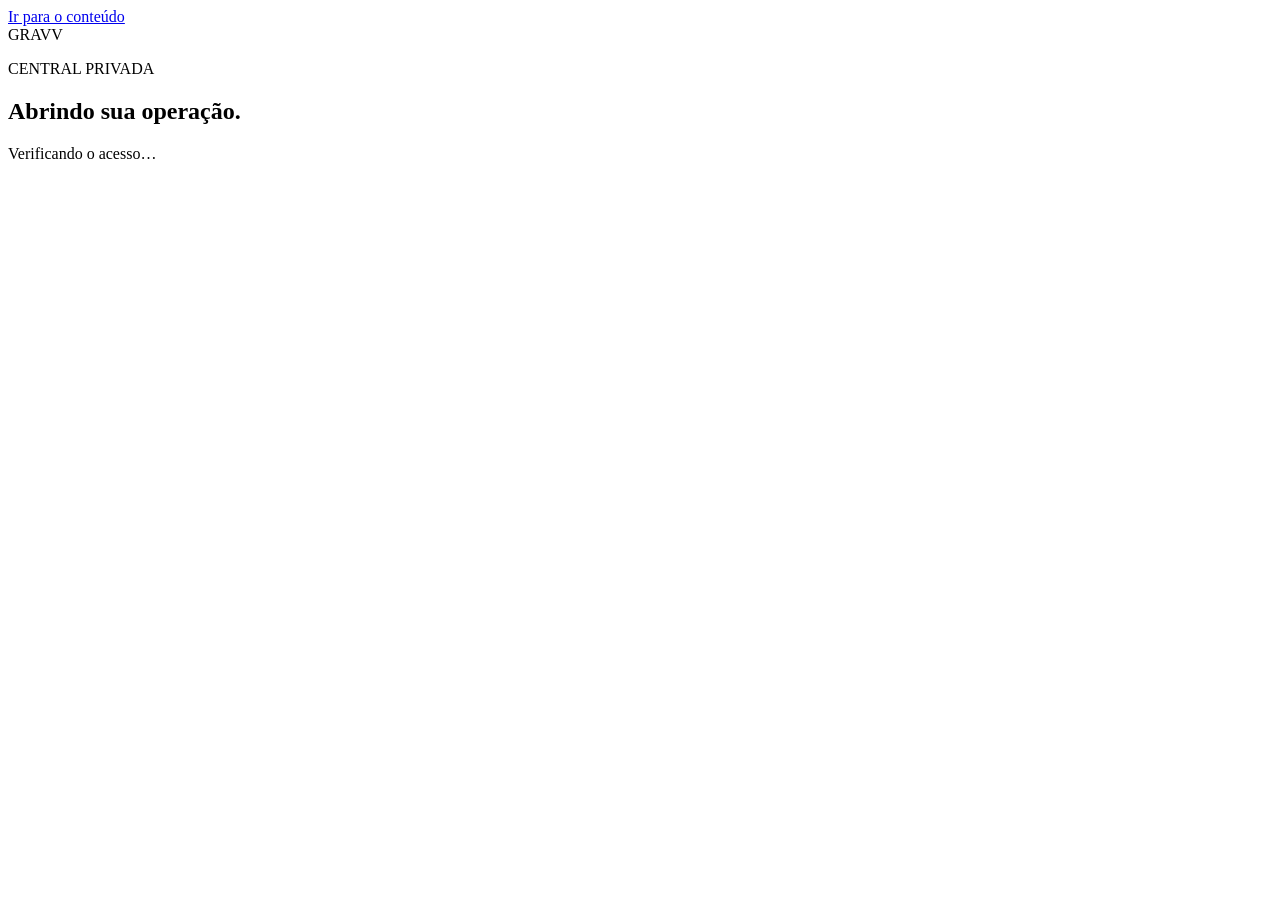
==== public/index.html @ 31c34177 "CRM: frontend (conversas WhatsApp + privacidade)" ====
<!doctype html>
<html lang="pt-BR">
<head><meta charset="utf-8"><meta name="viewport" content="width=device-width,initial-scale=1"><meta name="color-scheme" content="light"><meta name="robots" content="noindex,nofollow"><title>GRAVV · Central da empresa</title><link rel="icon" href="/favicon.svg" type="image/svg+xml"><link rel="stylesheet" href="/styles.css"><script src="/app.js" defer></script></head>
<body><a class="skip" href="#content">Ir para o conteúdo</a><div id="shell" hidden><aside class="sidebar"><a class="brand" href="#overview" data-page="overview" aria-label="GRAVV, visão geral"><img src="/logo.png" alt="GRAVV" width="148" height="52"></a><div class="workspace-label">CENTRAL DA EMPRESA</div><nav aria-label="Navegação principal" id="nav"></nav><div class="sidebar-footer"><span class="status-dot"></span> Operação online e privada<small>Presença com peso.</small></div></aside><div class="workspace"><header class="topbar"><button id="menu-toggle" class="icon-button" aria-label="Abrir menu" aria-expanded="false">☰</button><span class="breadcrumb">GRAVV <span>/</span> <span id="breadcrumb">Visão geral</span></span><span class="owner"><span class="avatar" id="avatar">M</span> <span id="owner-name">Marcos</span> <small>PROPRIETÁRIO</small><button type="button" class="subtle logout" data-action="logout">Sair</button></span></header><main id="content" tabindex="-1"><div class="page-heading"><div><p class="eyebrow" id="eyebrow">SEU CENTRO DE OPERAÇÃO</p><h1 id="page-title">Visão geral</h1><p id="page-subtitle"></p></div><div id="page-actions" class="actions"></div></div><div id="page-body"></div></main><footer class="workspace-footer"><span>GRAVV / GESTÃO</span><span id="updated"></span></footer></div></div><section id="gate" class="gate"><div class="gate-mark">GRAVV</div><p class="eyebrow">CENTRAL PRIVADA</p><h1 id="gate-title">Abrindo sua operação.</h1><p id="gate-message">Verificando o acesso…</p><form id="login-form" class="login-form" hidden><label class="field" for="login-email">E-mail<input id="login-email" type="email" autocomplete="username" required></label><label class="field" for="login-password">Senha<input id="login-password" type="password" autocomplete="current-password" required></label><p id="login-error" class="form-error" role="alert"></p><button id="login-button" class="primary" type="submit">Entrar</button></form><button id="retry" class="primary" hidden>Tentar novamente</button></section><dialog id="dialog" aria-labelledby="dialog-title"><form id="record-form"><div class="dialog-head"><div><p class="eyebrow">REGISTRO NA OPERAÇÃO</p><h2 id="dialog-title"></h2></div><button type="button" data-close class="icon-button" aria-label="Fechar">✕</button></div><div id="dialog-fields"></div><p id="form-error" class="form-error" role="alert"></p><div class="dialog-actions"><button type="button" data-close>Cancelar</button><button class="primary" id="save-button" type="submit">Salvar registro</button></div></form></dialog><div id="toast" class="toast" role="status" aria-live="polite" hidden></div></body></html>
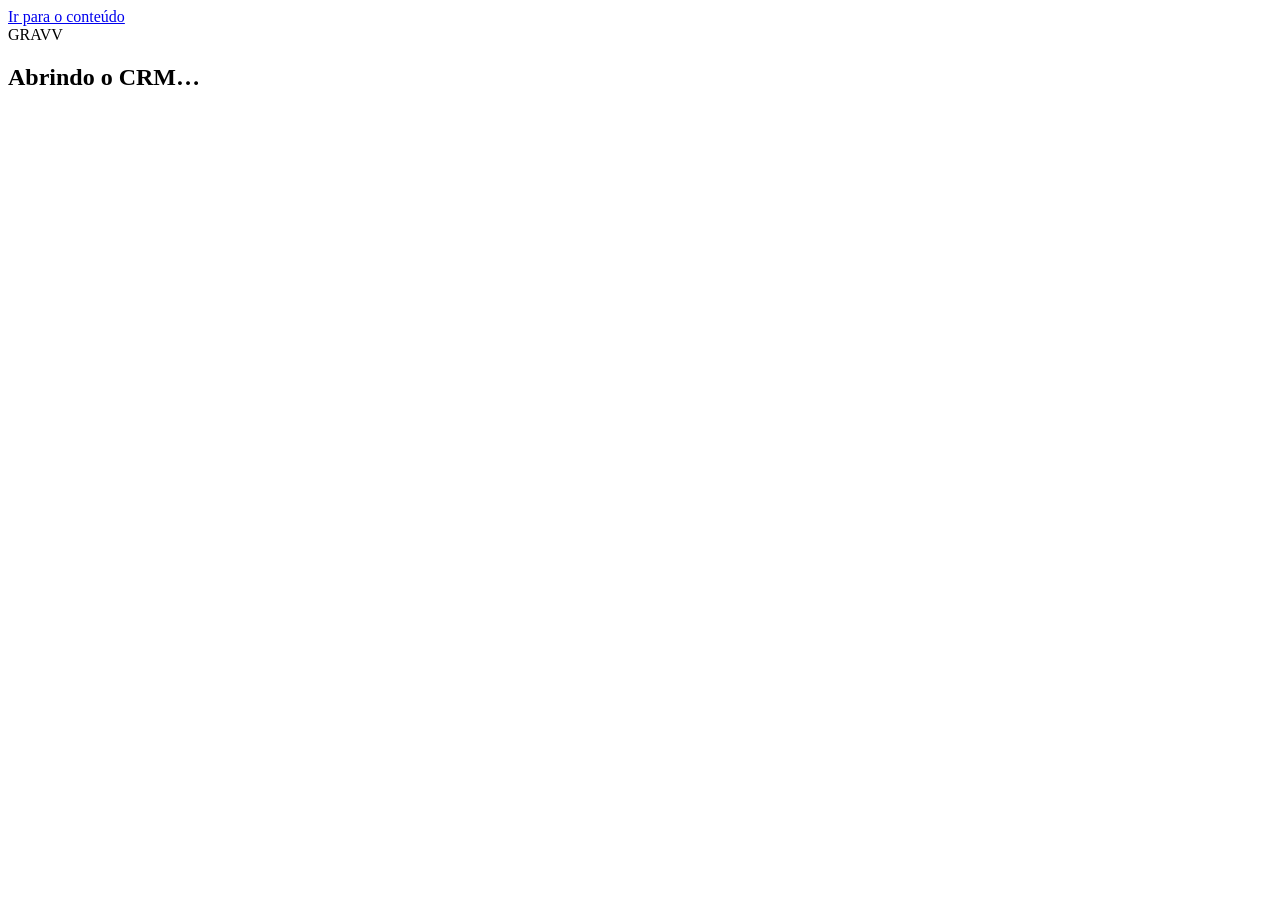
==== commit dc4c8f68: "CRM v2: novo layout" ====
--- a/public/index.html
+++ b/public/index.html
@@ -1,4 +1,66 @@
 <!doctype html>
 <html lang="pt-BR">
-<head><meta charset="utf-8"><meta name="viewport" content="width=device-width,initial-scale=1"><meta name="color-scheme" content="light"><meta name="robots" content="noindex,nofollow"><title>GRAVV · Central da empresa</title><link rel="icon" href="/favicon.svg" type="image/svg+xml"><link rel="stylesheet" href="/styles.css"><script src="/app.js" defer></script></head>
-<body><a class="skip" href="#content">Ir para o conteúdo</a><div id="shell" hidden><aside class="sidebar"><a class="brand" href="#overview" data-page="overview" aria-label="GRAVV, visão geral"><img src="/logo.png" alt="GRAVV" width="148" height="52"></a><div class="workspace-label">CENTRAL DA EMPRESA</div><nav aria-label="Navegação principal" id="nav"></nav><div class="sidebar-footer"><span class="status-dot"></span> Operação online e privada<small>Presença com peso.</small></div></aside><div class="workspace"><header class="topbar"><button id="menu-toggle" class="icon-button" aria-label="Abrir menu" aria-expanded="false">☰</button><span class="breadcrumb">GRAVV <span>/</span> <span id="breadcrumb">Visão geral</span></span><span class="owner"><span class="avatar" id="avatar">M</span> <span id="owner-name">Marcos</span> <small>PROPRIETÁRIO</small><button type="button" class="subtle logout" data-action="logout">Sair</button></span></header><main id="content" tabindex="-1"><div class="page-heading"><div><p class="eyebrow" id="eyebrow">SEU CENTRO DE OPERAÇÃO</p><h1 id="page-title">Visão geral</h1><p id="page-subtitle"></p></div><div id="page-actions" class="actions"></div></div><div id="page-body"></div></main><footer class="workspace-footer"><span>GRAVV / GESTÃO</span><span id="updated"></span></footer></div></div><section id="gate" class="gate"><div class="gate-mark">GRAVV</div><p class="eyebrow">CENTRAL PRIVADA</p><h1 id="gate-title">Abrindo sua operação.</h1><p id="gate-message">Verificando o acesso…</p><form id="login-form" class="login-form" hidden><label class="field" for="login-email">E-mail<input id="login-email" type="email" autocomplete="username" required></label><label class="field" for="login-password">Senha<input id="login-password" type="password" autocomplete="current-password" required></label><p id="login-error" class="form-error" role="alert"></p><button id="login-button" class="primary" type="submit">Entrar</button></form><button id="retry" class="primary" hidden>Tentar novamente</button></section><dialog id="dialog" aria-labelledby="dialog-title"><form id="record-form"><div class="dialog-head"><div><p class="eyebrow">REGISTRO NA OPERAÇÃO</p><h2 id="dialog-title"></h2></div><button type="button" data-close class="icon-button" aria-label="Fechar">✕</button></div><div id="dialog-fields"></div><p id="form-error" class="form-error" role="alert"></p><div class="dialog-actions"><button type="button" data-close>Cancelar</button><button class="primary" id="save-button" type="submit">Salvar registro</button></div></form></dialog><div id="toast" class="toast" role="status" aria-live="polite" hidden></div></body></html>
+<head>
+<meta charset="utf-8">
+<meta name="viewport" content="width=device-width,initial-scale=1">
+<meta name="color-scheme" content="light">
+<meta name="robots" content="noindex,nofollow">
+<title>GRAVV · CRM</title>
+<link rel="icon" href="/favicon.svg" type="image/svg+xml">
+<link rel="stylesheet" href="/styles.css">
+<script src="/js/core.js" defer></script>
+<script src="/js/comercial.js" defer></script>
+<script src="/js/clientes.js" defer></script>
+<script src="/js/financeiro.js" defer></script>
+<script src="/js/gestao.js" defer></script>
+</head>
+<body>
+<a class="skip" href="#content">Ir para o conteúdo</a>
+<div id="shell" hidden>
+  <aside class="sidebar" id="sidebar">
+    <a class="brand" href="#/"><img src="/logo.png" alt="GRAVV" width="120" height="42"></a>
+    <nav id="nav" aria-label="Navegação principal"></nav>
+    <div class="side-foot">
+      <a href="#/configuracoes" data-nav="configuracoes" class="nav-link"><span class="ico" data-ico="gear"></span>Configurações</a>
+      <button type="button" class="nav-link" data-action="logout"><span class="ico" data-ico="out"></span>Sair</button>
+    </div>
+  </aside>
+  <div class="workspace">
+    <header class="topbar">
+      <button id="menu-toggle" class="icon-btn" type="button" aria-label="Abrir menu" aria-expanded="false">☰</button>
+      <h1 id="page-title">Dashboard</h1>
+      <div class="top-search"><input id="global-search" type="search" placeholder="Buscar cliente, lead, projeto…" aria-label="Busca global" autocomplete="off"><div id="search-results" class="dropdown" hidden></div></div>
+      <div class="top-actions">
+        <button type="button" class="icon-btn bell" id="bell" aria-label="Notificações"><span class="ico" data-ico="bell"></span><span id="bell-count" class="dot-count" hidden></span></button>
+        <div id="bell-menu" class="dropdown right" hidden></div>
+        <button type="button" class="primary" id="new-btn">+ Novo</button>
+        <div id="new-menu" class="dropdown right" hidden></div>
+      </div>
+    </header>
+    <main id="content" tabindex="-1"></main>
+  </div>
+</div>
+<section id="gate" class="gate">
+  <div class="gate-mark">GRAVV</div>
+  <h2 id="gate-title">Abrindo o CRM…</h2>
+  <p id="gate-message" class="muted"></p>
+  <form id="login-form" class="login-form" hidden>
+    <label class="field">E-mail<input id="login-email" type="email" autocomplete="username" required></label>
+    <label class="field">Senha<input id="login-password" type="password" autocomplete="current-password" required></label>
+    <p id="login-error" class="form-error" role="alert"></p>
+    <button id="login-button" class="primary" type="submit">Entrar</button>
+  </form>
+  <button id="retry" class="primary" type="button" hidden>Tentar de novo</button>
+</section>
+<div id="sheet-backdrop" class="sheet-backdrop" hidden></div>
+<aside id="sheet" class="sheet" role="dialog" aria-modal="true" aria-labelledby="sheet-title" hidden>
+  <form id="sheet-form" novalidate>
+    <header class="sheet-head"><h2 id="sheet-title"></h2><button type="button" class="icon-btn" data-close aria-label="Fechar">✕</button></header>
+    <div id="sheet-body" class="sheet-body"></div>
+    <p id="sheet-error" class="form-error" role="alert"></p>
+    <footer class="sheet-foot" id="sheet-foot"></footer>
+  </form>
+</aside>
+<div id="toast" class="toast" role="status" aria-live="polite" hidden></div>
+</body>
+</html>
